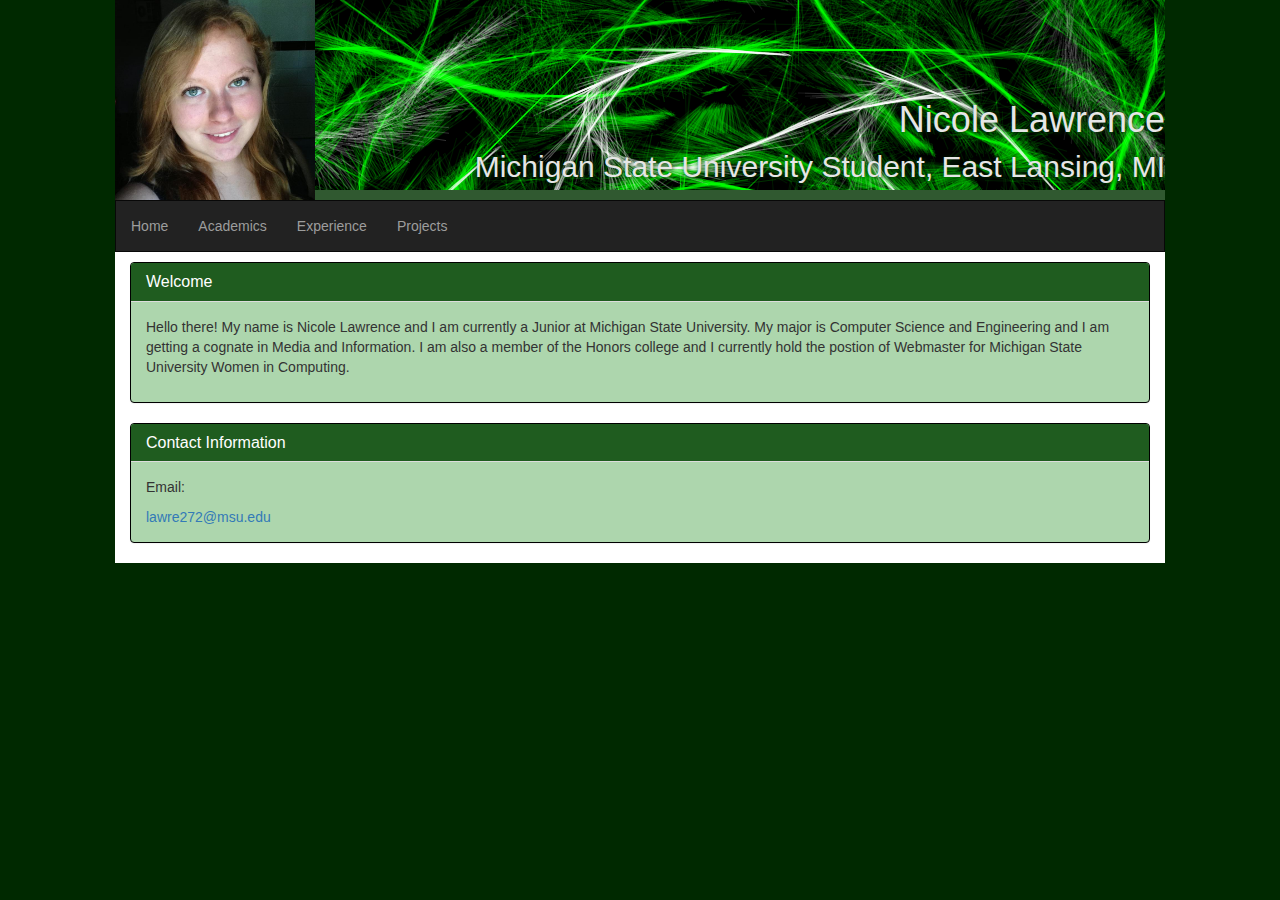
==== index.html @ 9c9e71e9 "Inital commit" ====
<!DOCTYPE html>
<html>
<head lang="en">
  <meta charset="utf-8">
  <title>Nicole Lawrence</title>
  <link rel="stylesheet" href="https://maxcdn.bootstrapcdn.com/bootstrap/3.3.4/css/bootstrap.min.css">
  <link rel="stylesheet" href="css/main.css">
</head>
<body>
<header>
  <img alt="Nicole Lawrence Profile Picture" src="img/profilepic.jpg" height="200" width="200">
  <h1>Nicole Lawrence</h1>
  <h2>Michigan State University Student, East Lansing, MI</h2>
</header>
<nav class="navbar navbar-inverse">
  <ul class="nav navbar-nav">
    <li><a href="index.html">Home</a></li>
    <li><a href="academic.html">Academics</a></li>
    <li><a href="work.html">Experience</a></li>
    <li><a href="project.html">Projects</a></li>
  </ul>
</nav>
<div class="container">
  <div class="panel panel-default">
    <div class="panel-heading">
      <h3 class="panel-title">Welcome</h3>
    </div>
    <div class="panel-body">
      <p>Hello there! My name is Nicole Lawrence and I am currently a Junior at Michigan State University. My major is Computer Science and Engineering and I am getting a cognate in Media and Information. I am also a member of the Honors college and I currently hold the postion of Webmaster for Michigan State University Women in Computing.</p>
    </div>
  </div>
  <div class="panel panel-default">
    <div class="panel-heading">
      <h3 class="panel-title">Contact Information</h3>
    </div>
    <div class="panel-body">
      <p>Email:</p>
      <a href="mailto:lawre272@msu.edu">lawre272@msu.edu</a>
    </div>
  </div>
</div>
</body>
</html>
---- css/main.css ----
body {
  background-color: #002900;
  width: 1050px;
  margin: 0 auto;
}
header img {
  float: left;
}
h1, h2{
  margin-top: 0;
  text-align: right;
  color: #E6E6E6;
  float: right;
  text-shadow: 1px 1px 5px #003300;
}
h1 {
  padding-top: 100px;
  width: 850px;
}
h2{
  margin-bottom: 0;
}
header {
  margin-top: 0;
  background-image: url('../img/background.png');
  border-bottom: 10px solid #305930;
  height: 200px;
}
.container{
  background-color: white;
  width: 1050px;

}
.navbar{
  border-radius: 0;
  margin-bottom: 0;
}
.panel{
  margin-top: 10px;
  background-color: #ADD6AD;
}
.panel-default>.panel-heading{
  background-color: #1F5C1F;
  color: white;
}
.panel-default{
  border-color: black;
}
.row{
  margin-bottom: 50px;
  padding-left: 30px;
}
figure{
  text-align: center;
}
.sudoku{
  padding-top: 25px;
}
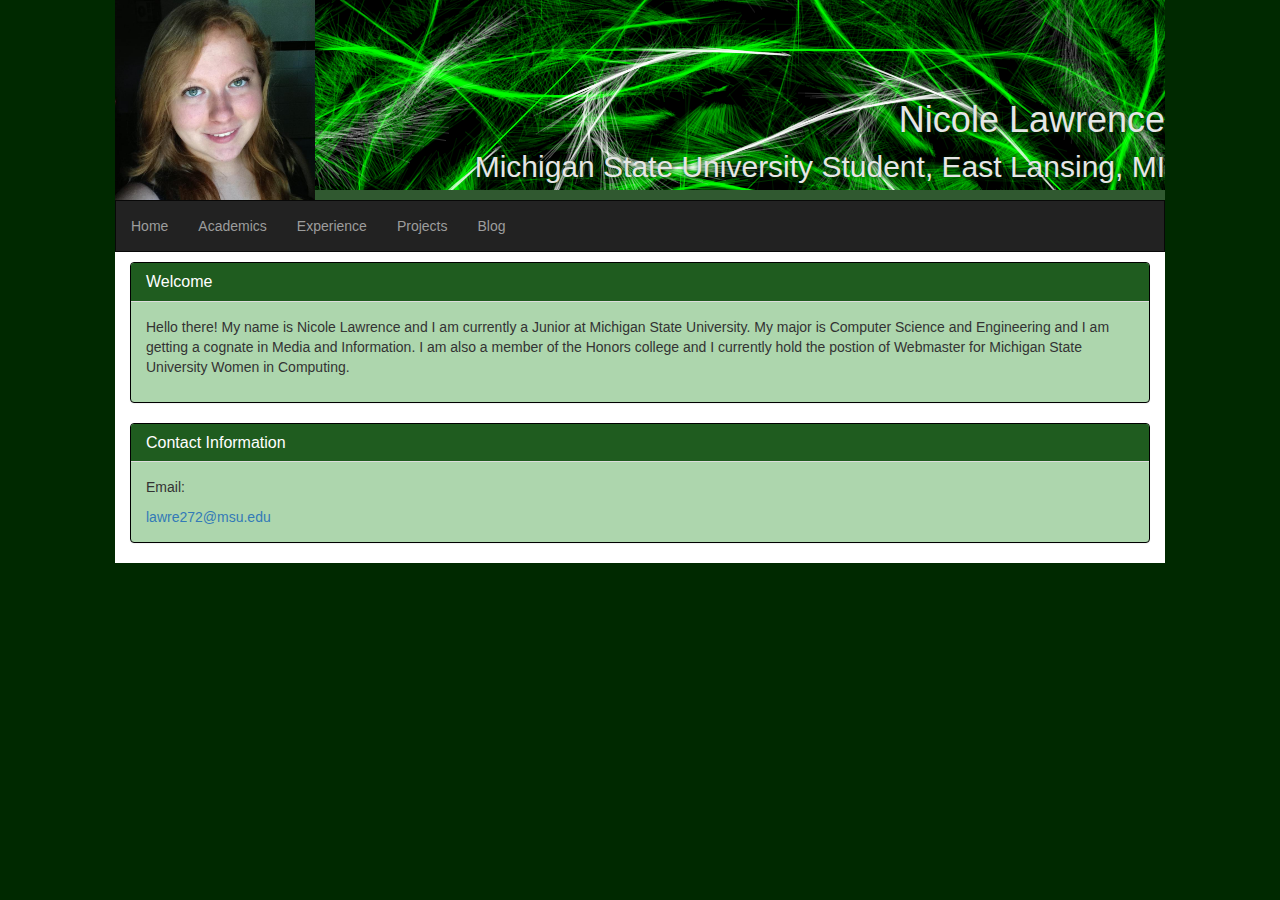
==== commit f6b6967c: "Adding link to blog" ====
--- a/index.html
+++ b/index.html
@@ -18,6 +18,7 @@
     <li><a href="academic.html">Academics</a></li>
     <li><a href="work.html">Experience</a></li>
     <li><a href="project.html">Projects</a></li>
+    <li><a href="http://blog.icywolf.me">Blog</a></li>
   </ul>
 </nav>
 <div class="container">
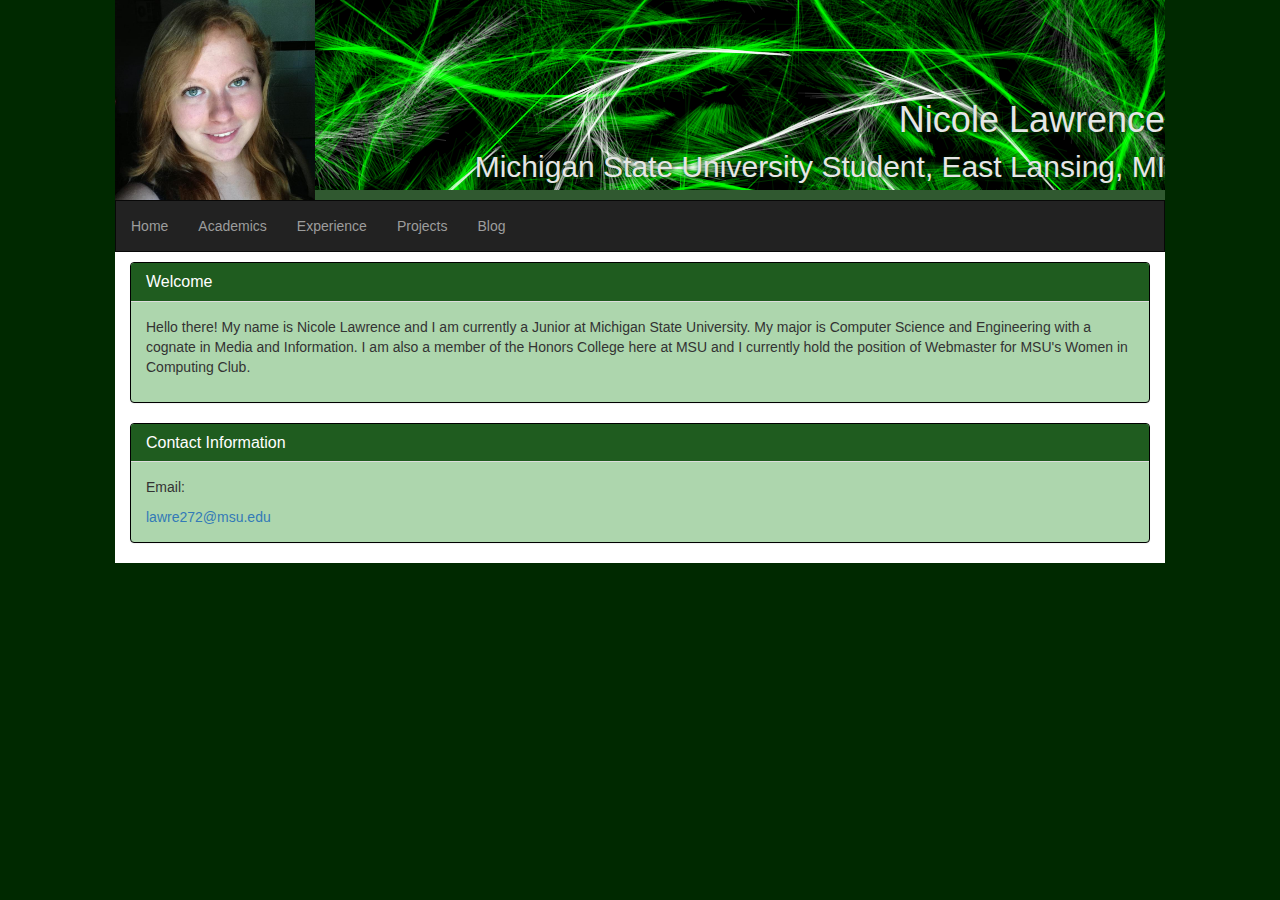
==== commit e55c475e: "Fixing content errors" ====
--- a/index.html
+++ b/index.html
@@ -27,7 +27,7 @@
       <h3 class="panel-title">Welcome</h3>
     </div>
     <div class="panel-body">
-      <p>Hello there! My name is Nicole Lawrence and I am currently a Junior at Michigan State University. My major is Computer Science and Engineering and I am getting a cognate in Media and Information. I am also a member of the Honors college and I currently hold the postion of Webmaster for Michigan State University Women in Computing.</p>
+      <p>Hello there! My name is Nicole Lawrence and I am currently a Junior at Michigan State University. My major is Computer Science and Engineering with a cognate in Media and Information. I am also a member of the Honors College here at MSU and I currently hold the position of Webmaster for MSU's Women in Computing Club.</p>
     </div>
   </div>
   <div class="panel panel-default">
